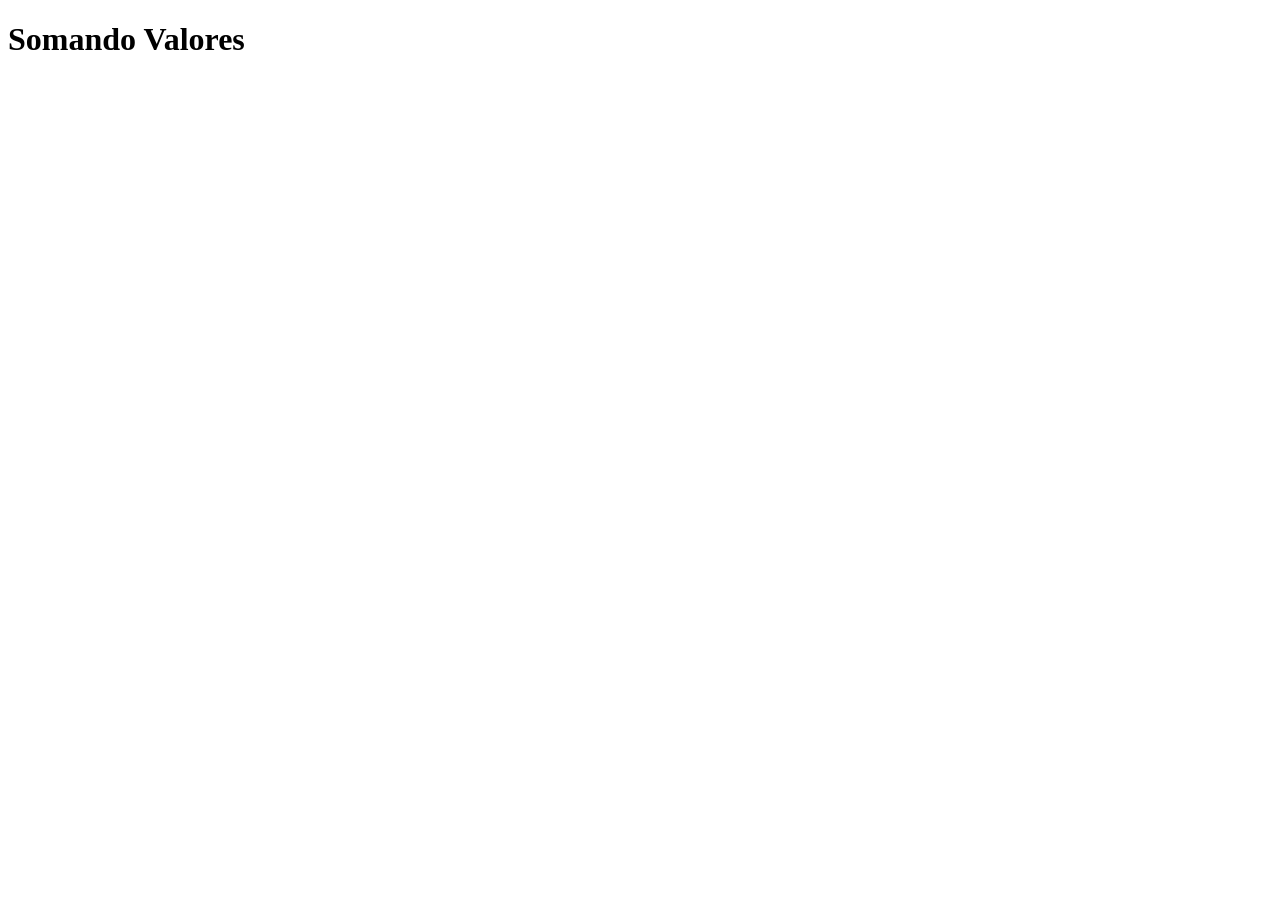
==== aula-10/ex007/index.html @ e3d06181 "Create Pasta do exercício 007 criada" ====
<!DOCTYPE html>
<html lang="pt-BR">
<head>
    <meta charset="UTF-8">
    <meta name="viewport" content="width=device-width, initial-scale=1.0">
    <title>Exercício 07</title>
</head>
<body>
    <h1>Somando Valores</h1>

    <script src="script.js"></script>
</body>
</html>
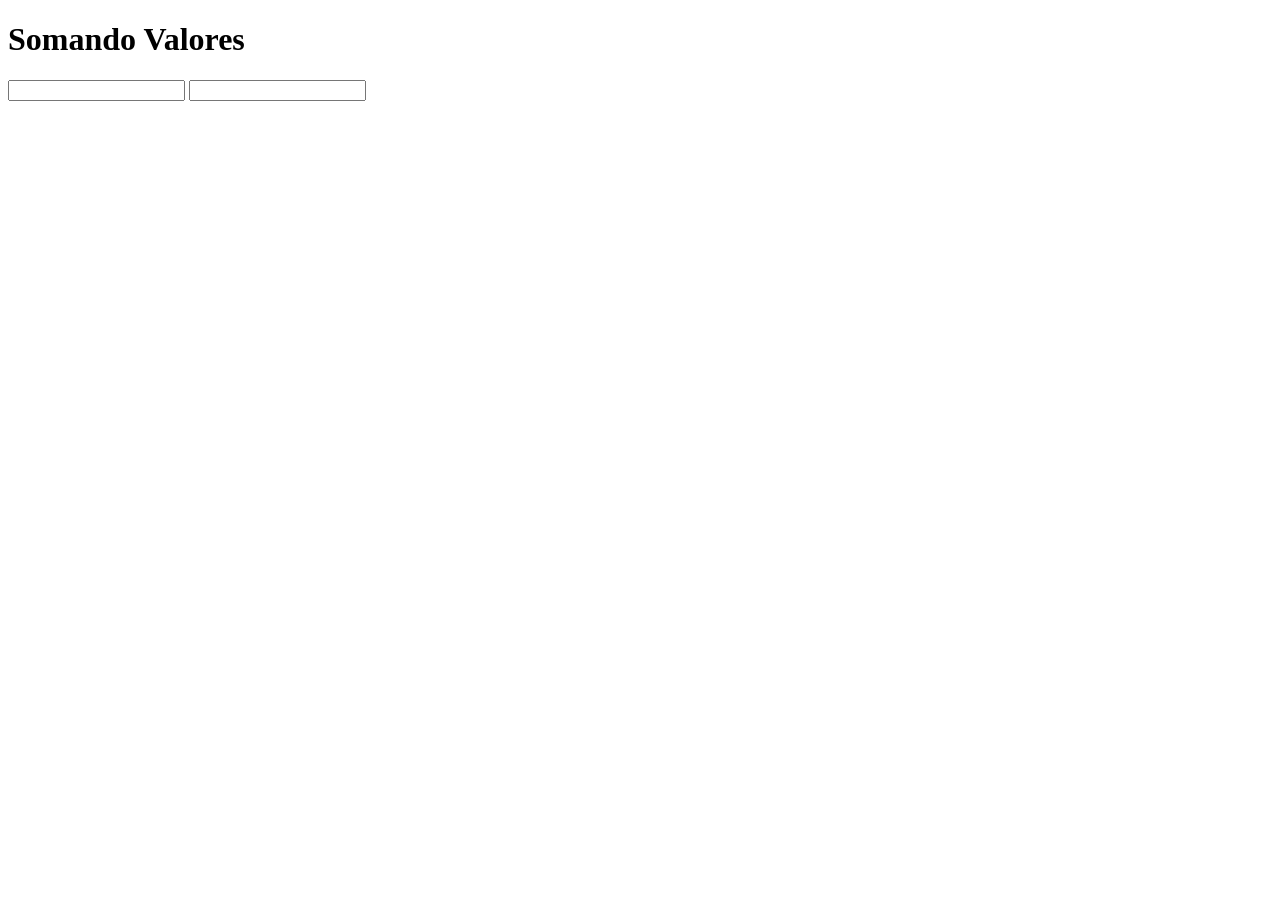
==== commit ac9c6a32: "Update index.html" ====
--- a/aula-10/ex007/index.html
+++ b/aula-10/ex007/index.html
@@ -8,6 +8,13 @@
 <body>
     <h1>Somando Valores</h1>
 
+    <input type="number" name="numero1" id="inumero1">
+    <input type="number" name="numero2" id="inumero2">
+
+    <div id="resposta">
+        <!-- Resposta aqui -->
+    </div>
+
     <script src="script.js"></script>
 </body>
 </html>
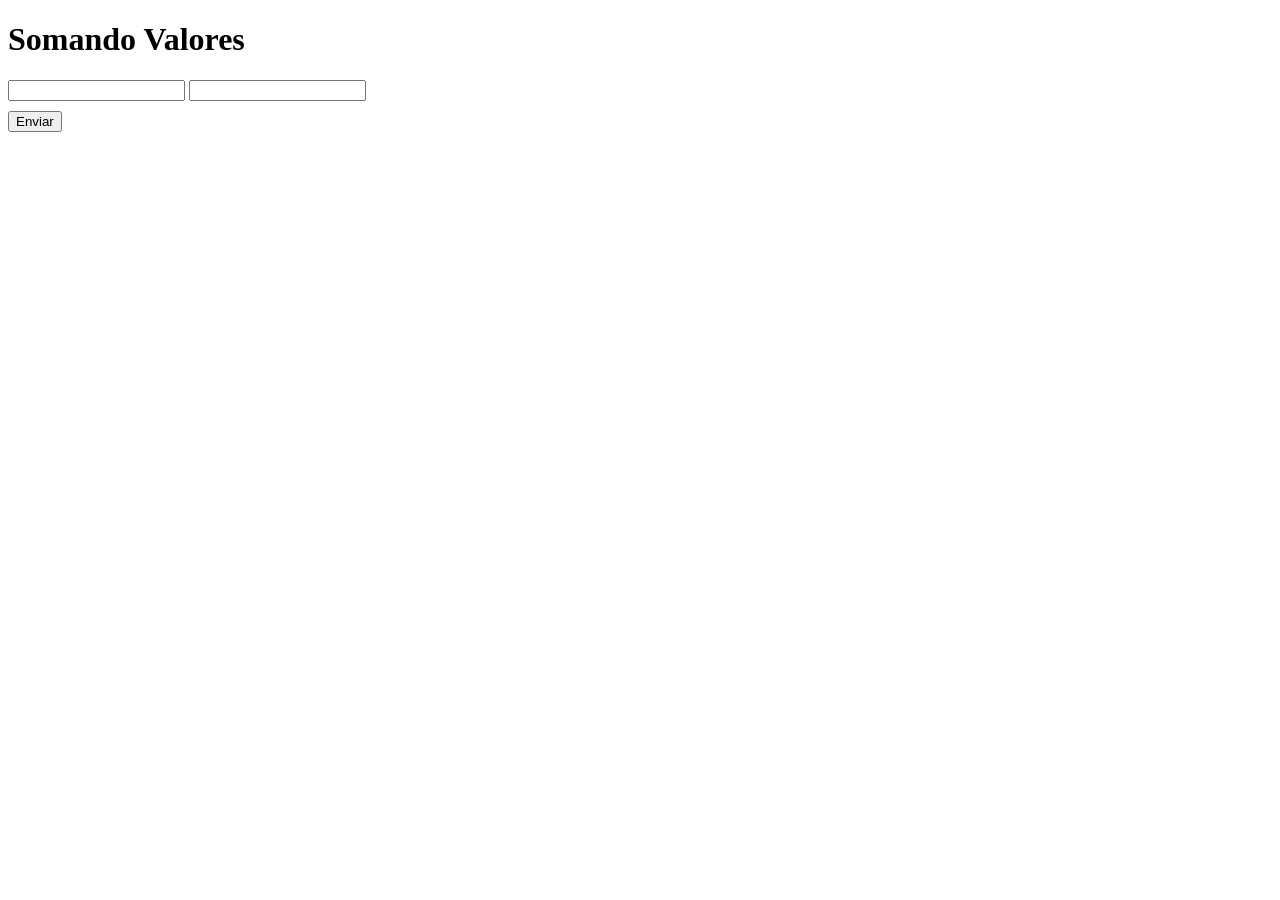
==== commit f22a5a98: "Update index.html" ====
--- a/aula-10/ex007/index.html
+++ b/aula-10/ex007/index.html
@@ -11,6 +11,8 @@
     <input type="number" name="numero1" id="inumero1">
     <input type="number" name="numero2" id="inumero2">
 
+    <input type="submit" value="Enviar" style="display: block; margin-top: 10px;">
+
     <div id="resposta">
         <!-- Resposta aqui -->
     </div>
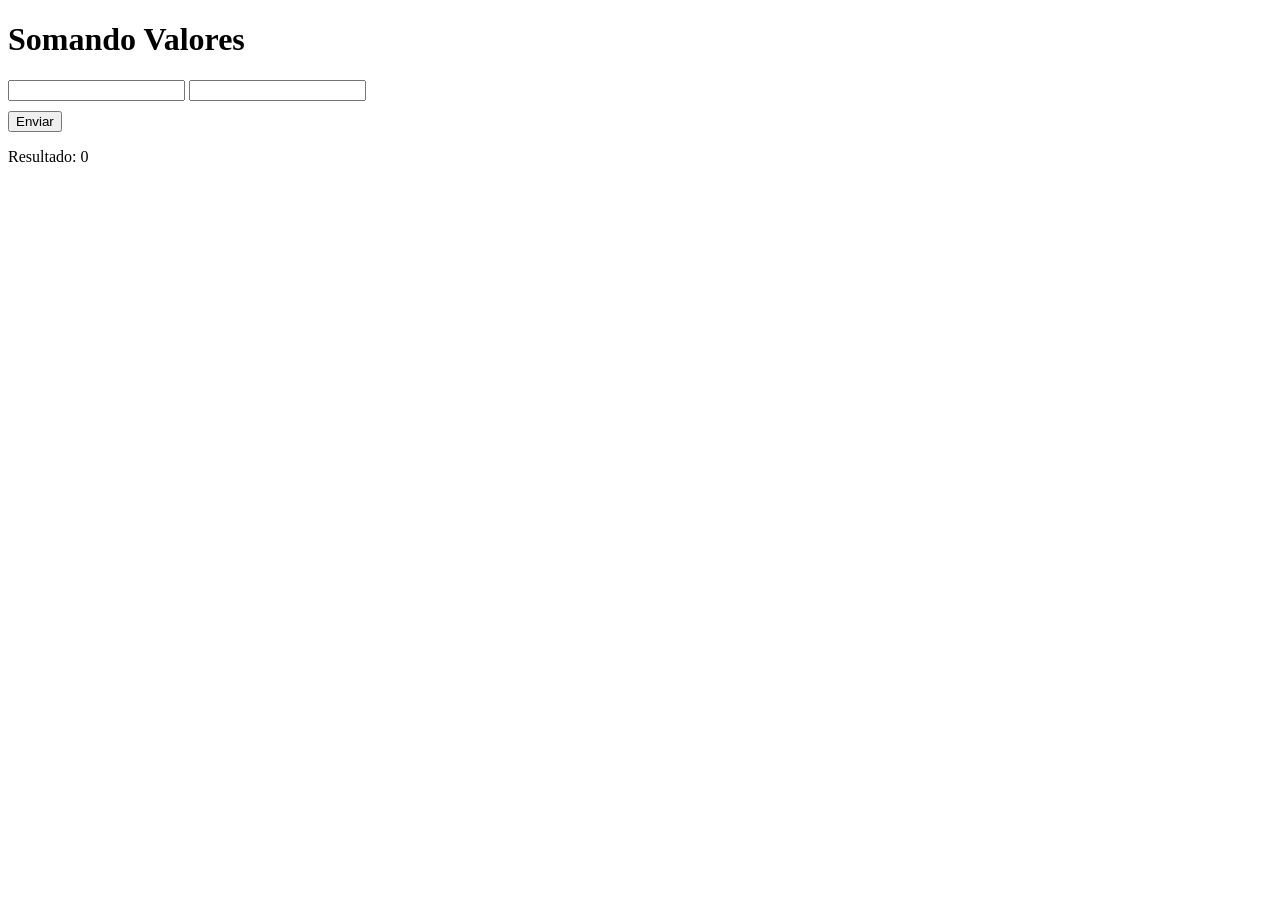
==== commit 78386a0e: "Update" ====
--- a/aula-10/ex007/index.html
+++ b/aula-10/ex007/index.html
@@ -11,10 +11,10 @@
     <input type="number" name="numero1" id="inumero1">
     <input type="number" name="numero2" id="inumero2">
 
-    <input type="submit" value="Enviar" style="display: block; margin-top: 10px;">
+    <input type="button" value="Enviar" onclick="somar()" style="display: block; margin-top: 10px;">
 
-    <div id="resposta">
-        <!-- Resposta aqui -->
+    <div id="resultado">
+        <p>Resultado: 0</p>
     </div>
 
     <script src="script.js"></script>
